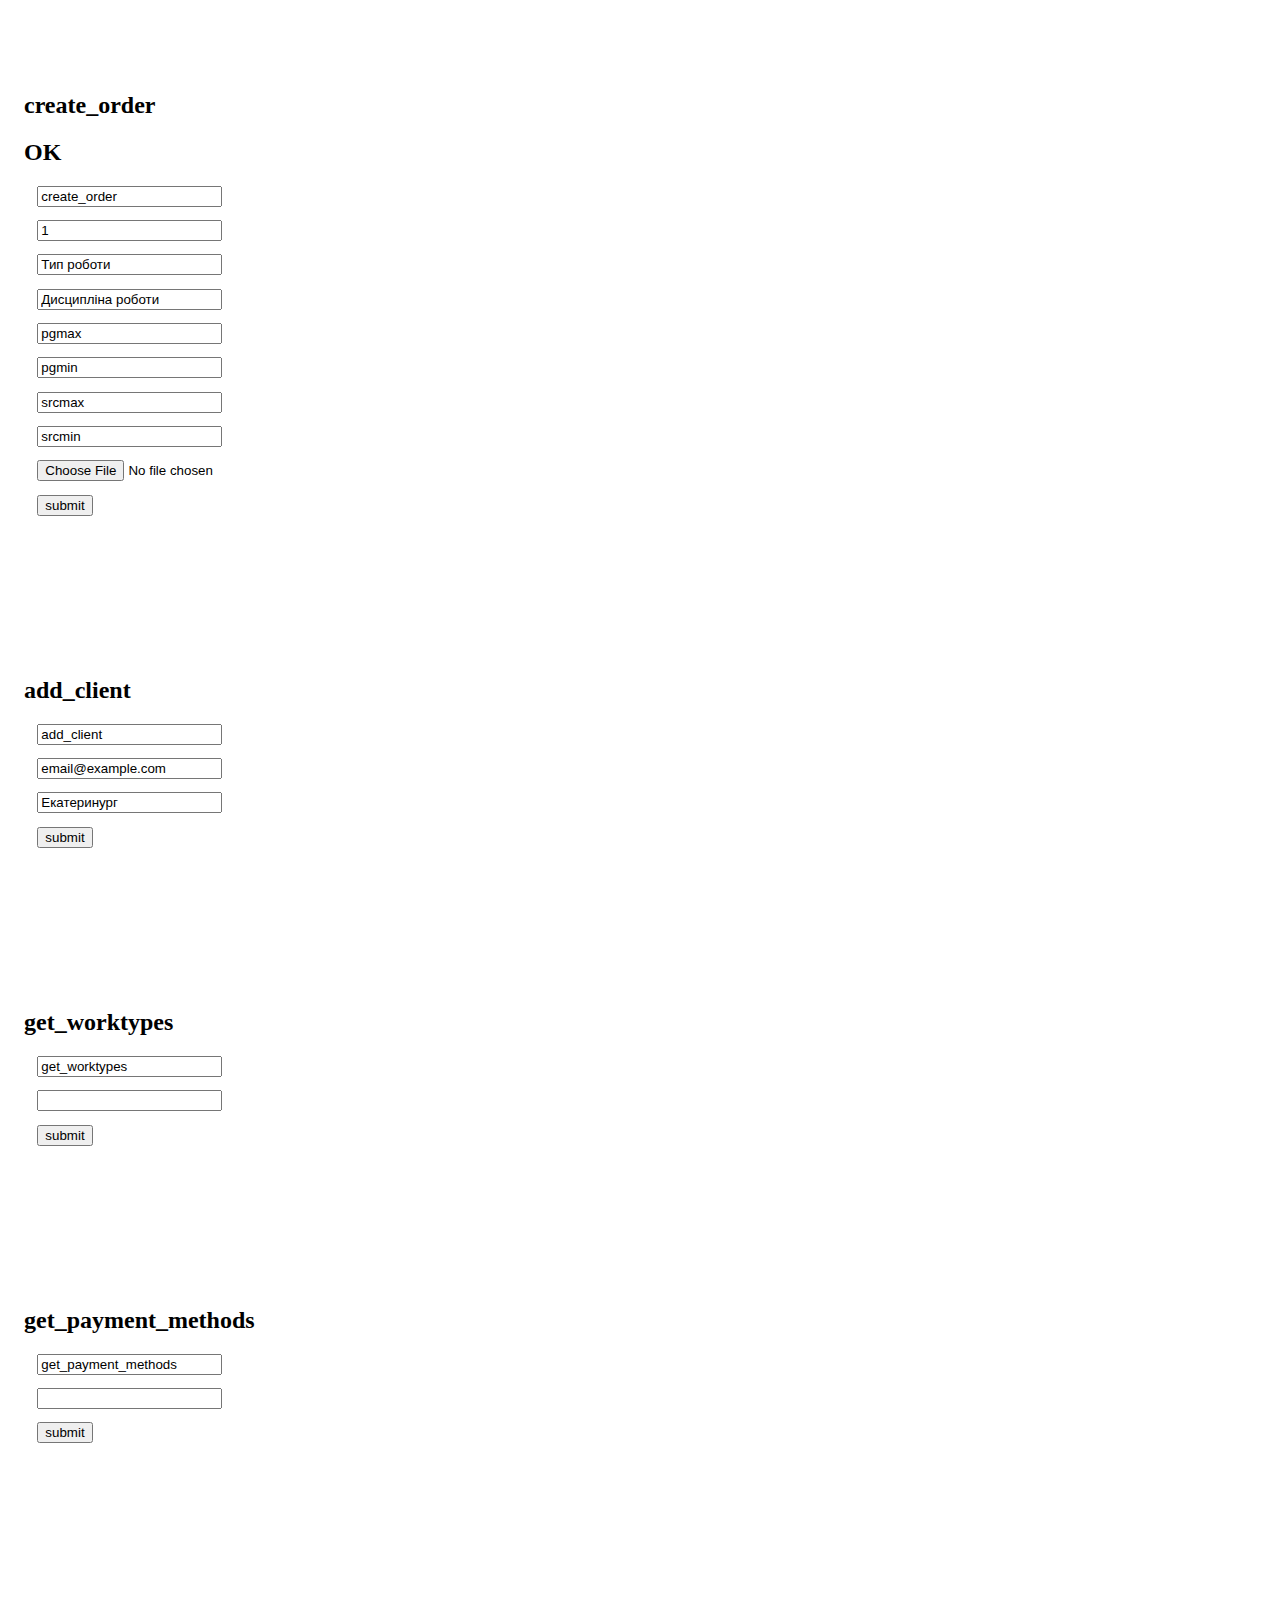
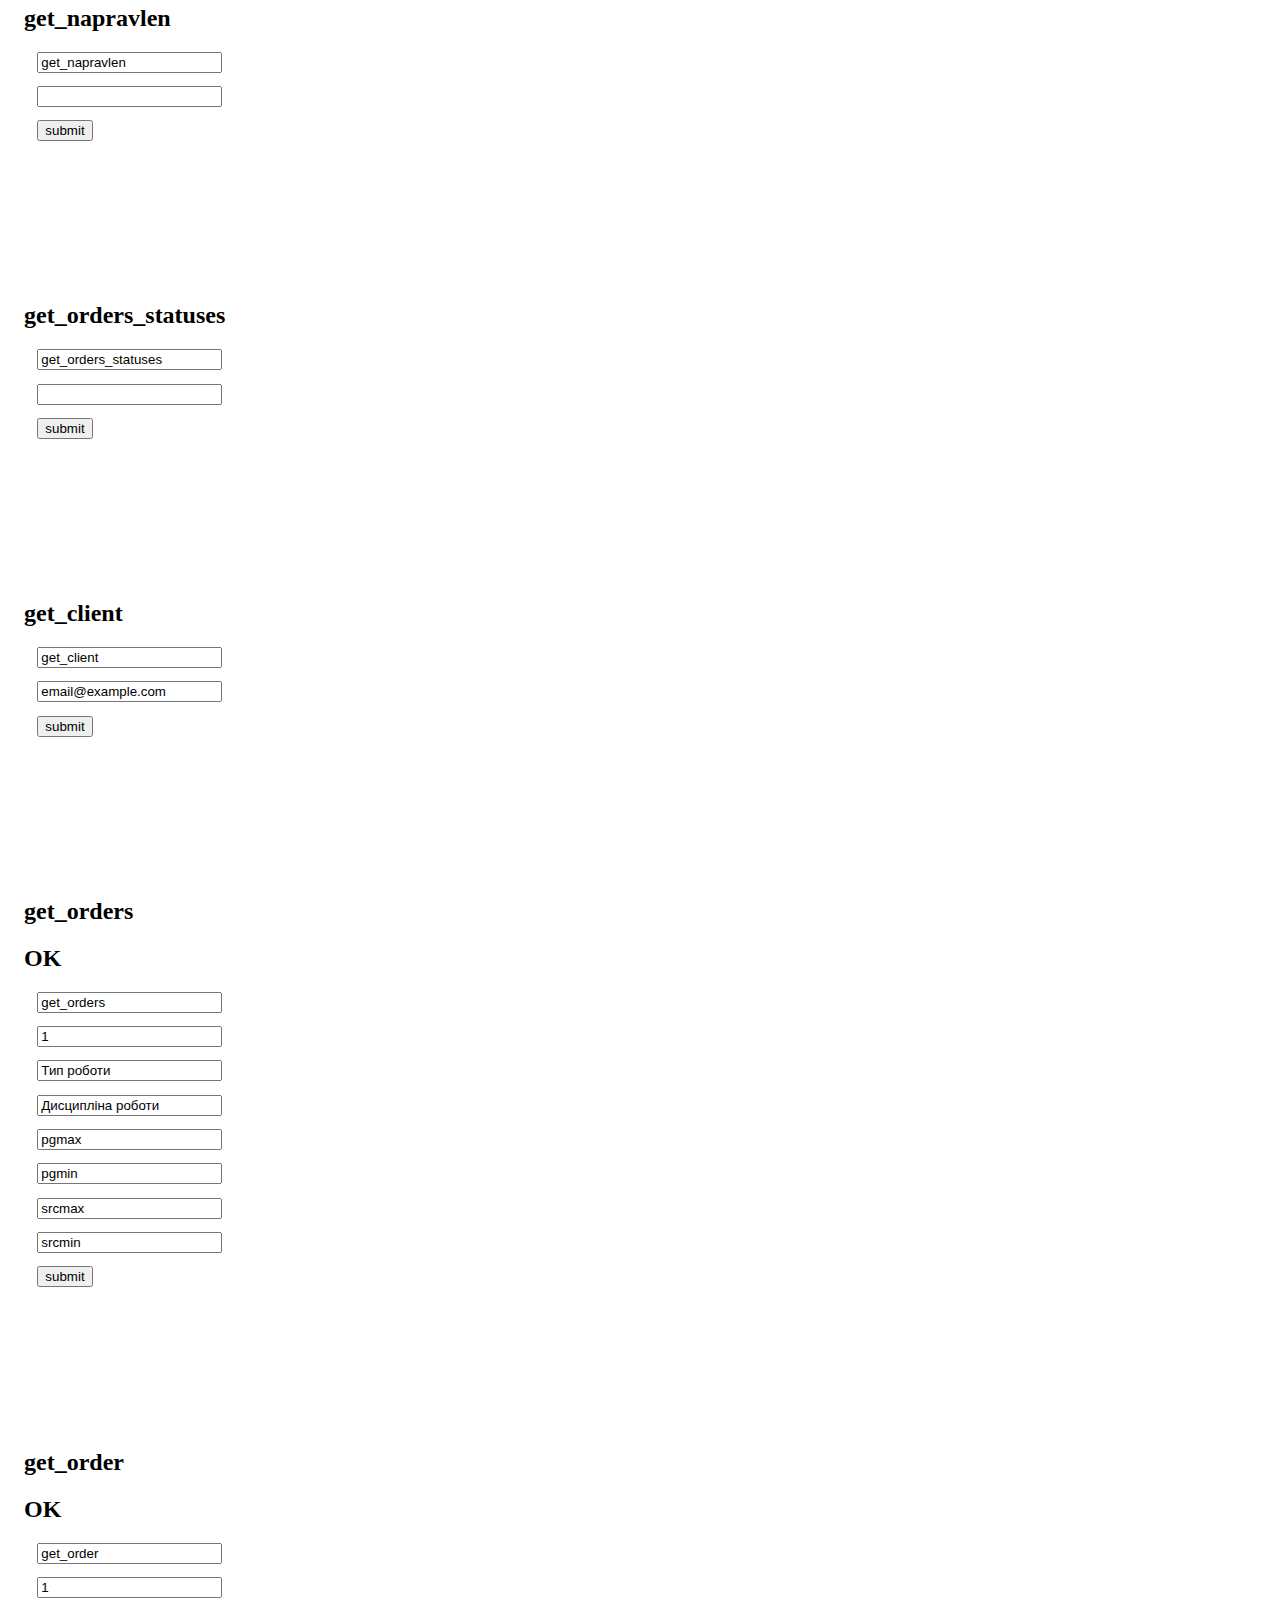
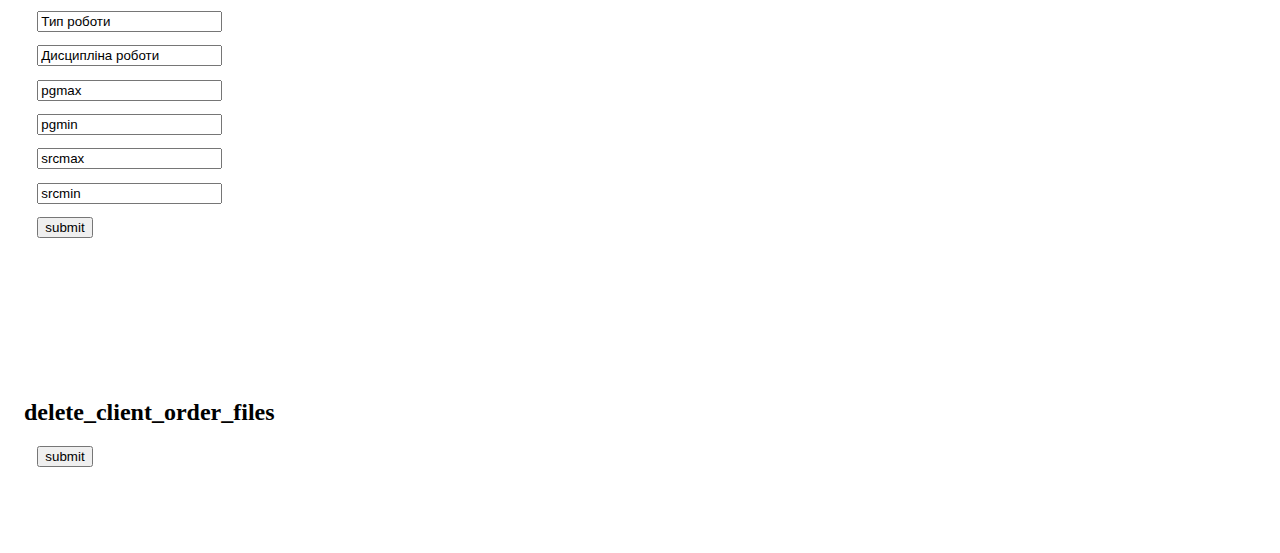
==== api_test.html @ 98aceef8 "dkim & user files deleting (unused feature)" ====
<!DOCTYPE html>
<html>
<head>
    <meta charset="utf-8">
    <title></title>
    <style>
        input {
            display: block;
            clear: both;
            margin: 1em;
        }
    </style>
</head>
<body>

<div style="padding: 4em 1em">
    <h2>create_order</h2>
    <h2>OK</h2>
    <form action="http://diplom.int/api_handler.php" method="post" enctype="multipart/form-data">
        <input type="text" name="action" placeholder="action" value="create_order">
        <input type="text" name="params[client_id]" placeholder="params[client_id]"  value="1">
        <input type="text" name="params[work_usr]" placeholder="params[work_usr]"  value="Тип роботи">
        <input type="text" name="params[disc_usr]" placeholder="params[disc_usr]"  value="Дисципліна роботи">
        <input type="text" name="params[pgmax]" placeholder="params[pgmax]"  value="pgmax">
        <input type="text" name="params[pgmin]" placeholder="params[pgmin]"  value="pgmin">
        <input type="text" name="params[srcmax]" placeholder="params[srcmax]"  value="srcmax">
        <input type="text" name="params[srcmin]" placeholder="params[srcmin]"  value="srcmin">
        <input type="file" name="file">
        <input type="submit" value="submit" name="submit">
    </form>
</div>

<div style="padding: 4em 1em">
    <h2>add_client</h2>
    <form action="http://diplom.int/api_handler.php" method="post">
        <input type="text" name="action" placeholder="action" value="add_client">
        <input type="text" name="params[email]" value="email@example.com">
        <input type="text" name="params[city]" value="Екатеринург">
        <input type="submit" value="submit" name="submit">
    </form>
</div>

<div style="padding: 4em 1em">
    <h2>get_worktypes</h2>
    <form action="http://diplom.int/api_handler.php" method="post">
        <input type="text" name="action" placeholder="action" value="get_worktypes">
        <input type="text" name="params[get_worktypes]" value="">
        <input type="submit" value="submit" name="submit">
    </form>
</div>

<div style="padding: 4em 1em">
    <h2>get_payment_methods</h2>
    <form action="http://diplom.int/api_handler.php" method="post">
        <input type="text" name="action" placeholder="action" value="get_payment_methods">
        <input type="text" name="params[]" value="">
        <input type="submit" value="submit" name="submit">
    </form>
</div>

<div style="padding: 4em 1em">
    <h2>get_napravlen</h2>
    <form action="http://diplom.int/api_handler.php" method="post">
        <input type="text" name="action" placeholder="action" value="get_napravlen">
        <input type="text" name="params[]" value="">
        <input type="submit" value="submit" name="submit">
    </form>
</div>

<div style="padding: 4em 1em">
    <h2>get_orders_statuses</h2>
    <form action="http://diplom.int/api_handler.php" method="post">
        <input type="text" name="action" placeholder="action" value="get_orders_statuses">
        <input type="text" name="params[]" value="">
        <input type="submit" value="submit" name="submit">
    </form>
</div>

<div style="padding: 4em 1em">
    <h2>get_client</h2>
    <form action="http://diplom.int/api_handler.php" method="post">
        <input type="text" name="action" placeholder="action" value="get_client">
        <input type="text" name="params[email]" value="email@example.com">
        <input type="submit" value="submit" name="submit">
    </form>
</div>

<div style="padding: 4em 1em">
    <h2>get_orders</h2>
    <h2>OK</h2>
    <form action="http://diplom.int/api_handler.php" method="post">
        <input type="text" name="action" placeholder="action" value="get_orders">
        <input type="text" name="params[klient_id]" placeholder="params[klient_id]"  value="1">
        <input type="text" name="params[work_usr]" placeholder="params[work_usr]"  value="Тип роботи">
        <input type="text" name="params[disc_usr]" placeholder="params[disc_usr]"  value="Дисципліна роботи">
        <input type="text" name="params[pgmax]" placeholder="params[pgmax]"  value="pgmax">
        <input type="text" name="params[pgmin]" placeholder="params[pgmin]"  value="pgmin">
        <input type="text" name="params[srcmax]" placeholder="params[srcmax]"  value="srcmax">
        <input type="text" name="params[srcmin]" placeholder="params[srcmin]"  value="srcmin">
        <input type="submit" value="submit" name="submit">
    </form>
</div>

<div style="padding: 4em 1em">
    <h2>get_order</h2>
    <h2>OK</h2>
    <form action="http://diplom.int/api_handler.php" method="post">
        <input type="text" name="action" placeholder="action" value="get_order">
        <input type="text" name="params[klient_id]" placeholder="params[klient_id]"  value="1">
        <input type="text" name="params[work_usr]" placeholder="params[work_usr]"  value="Тип роботи">
        <input type="text" name="params[disc_usr]" placeholder="params[disc_usr]"  value="Дисципліна роботи">
        <input type="text" name="params[pgmax]" placeholder="params[pgmax]"  value="pgmax">
        <input type="text" name="params[pgmin]" placeholder="params[pgmin]"  value="pgmin">
        <input type="text" name="params[srcmax]" placeholder="params[srcmax]"  value="srcmax">
        <input type="text" name="params[srcmin]" placeholder="params[srcmin]"  value="srcmin">
        <input type="submit" value="submit" name="submit">
    </form>
</div>

<!--
Возможно проблемные пользователи
piit1@yandex.ru
cheese_kat@mail.ru
olgarozum@gmail.com
lsafyanova@yandex.ru
-->
<div style="padding: 4em 1em">
  <h2>delete_client_order_files</h2>
  <form action="http://diplom.int/api_handler.php&action='delete_client_order_files'" method="post">
    <!--<input type="text" name="action" placeholder="action" value="{0:'delete_client_order_files'}">-->
    <input type="submit" value="submit" name="submit">
  </form>
</div>

</body>
</html>
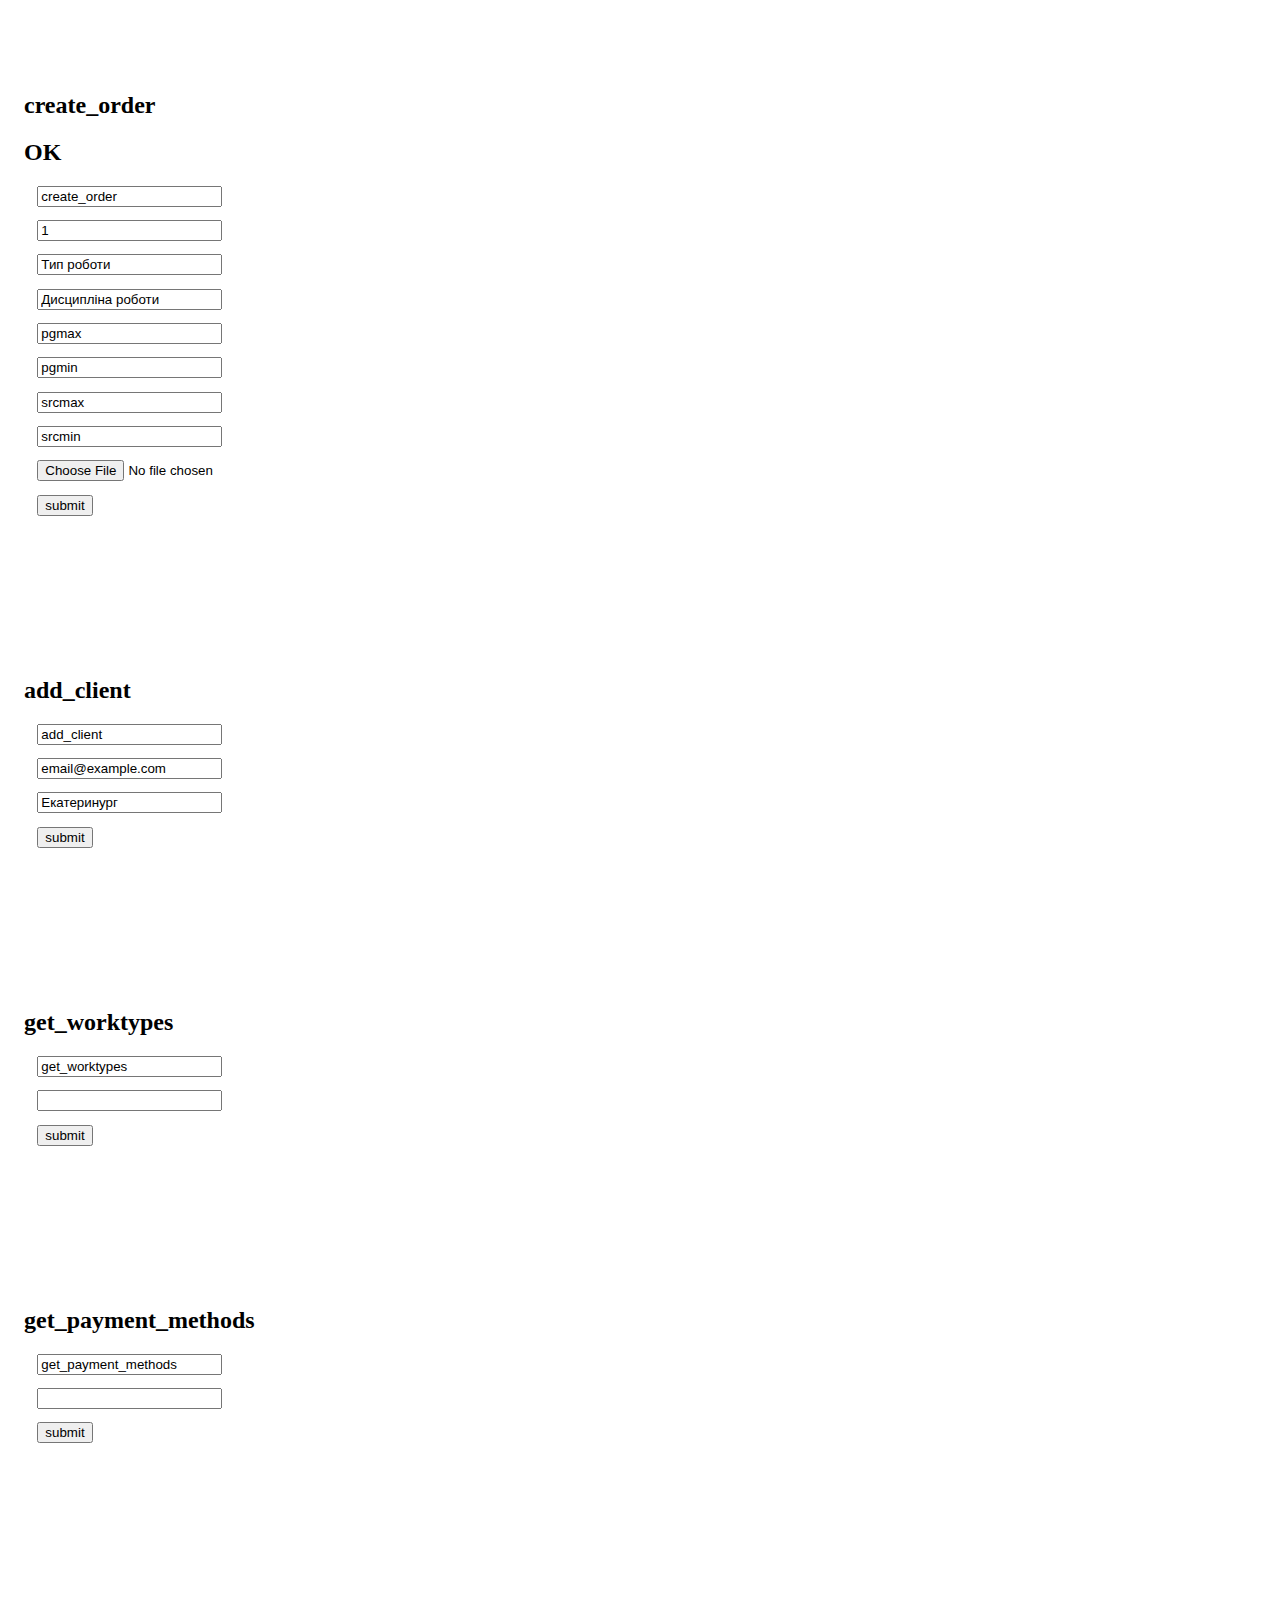
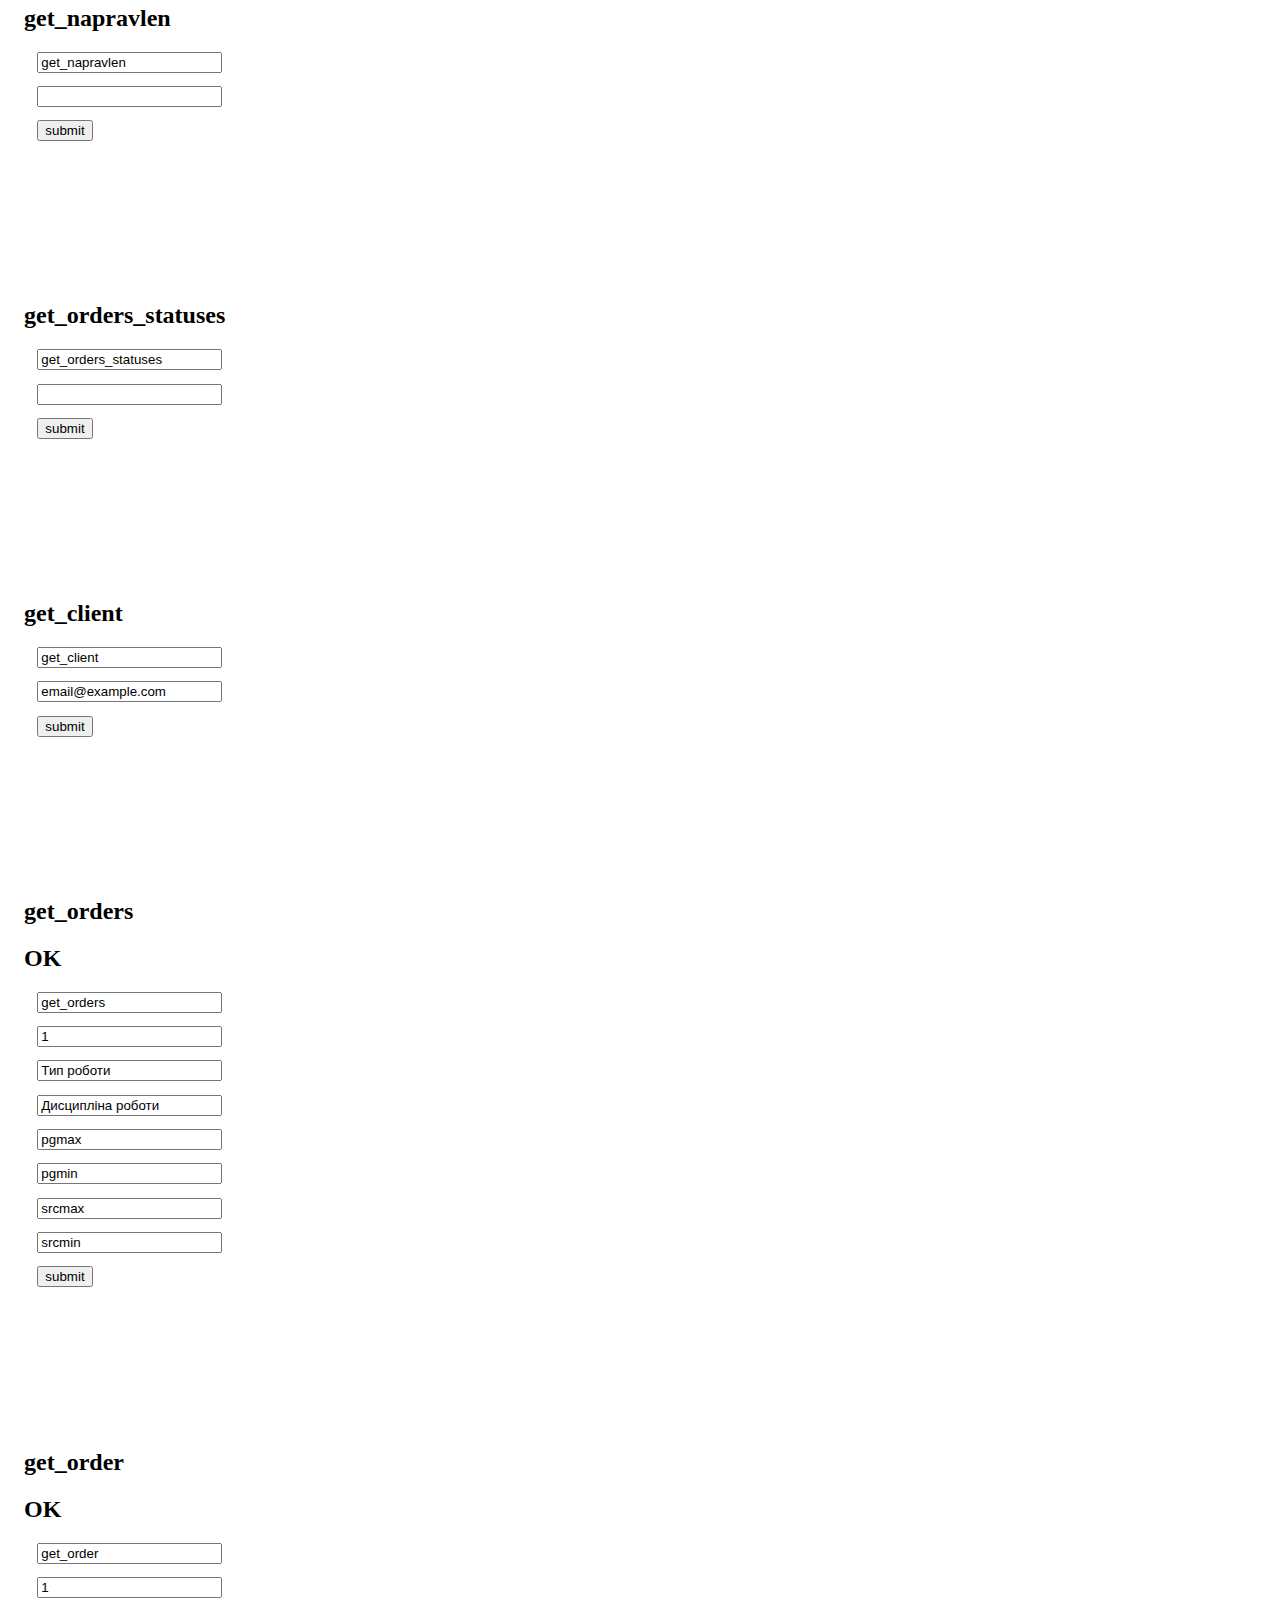
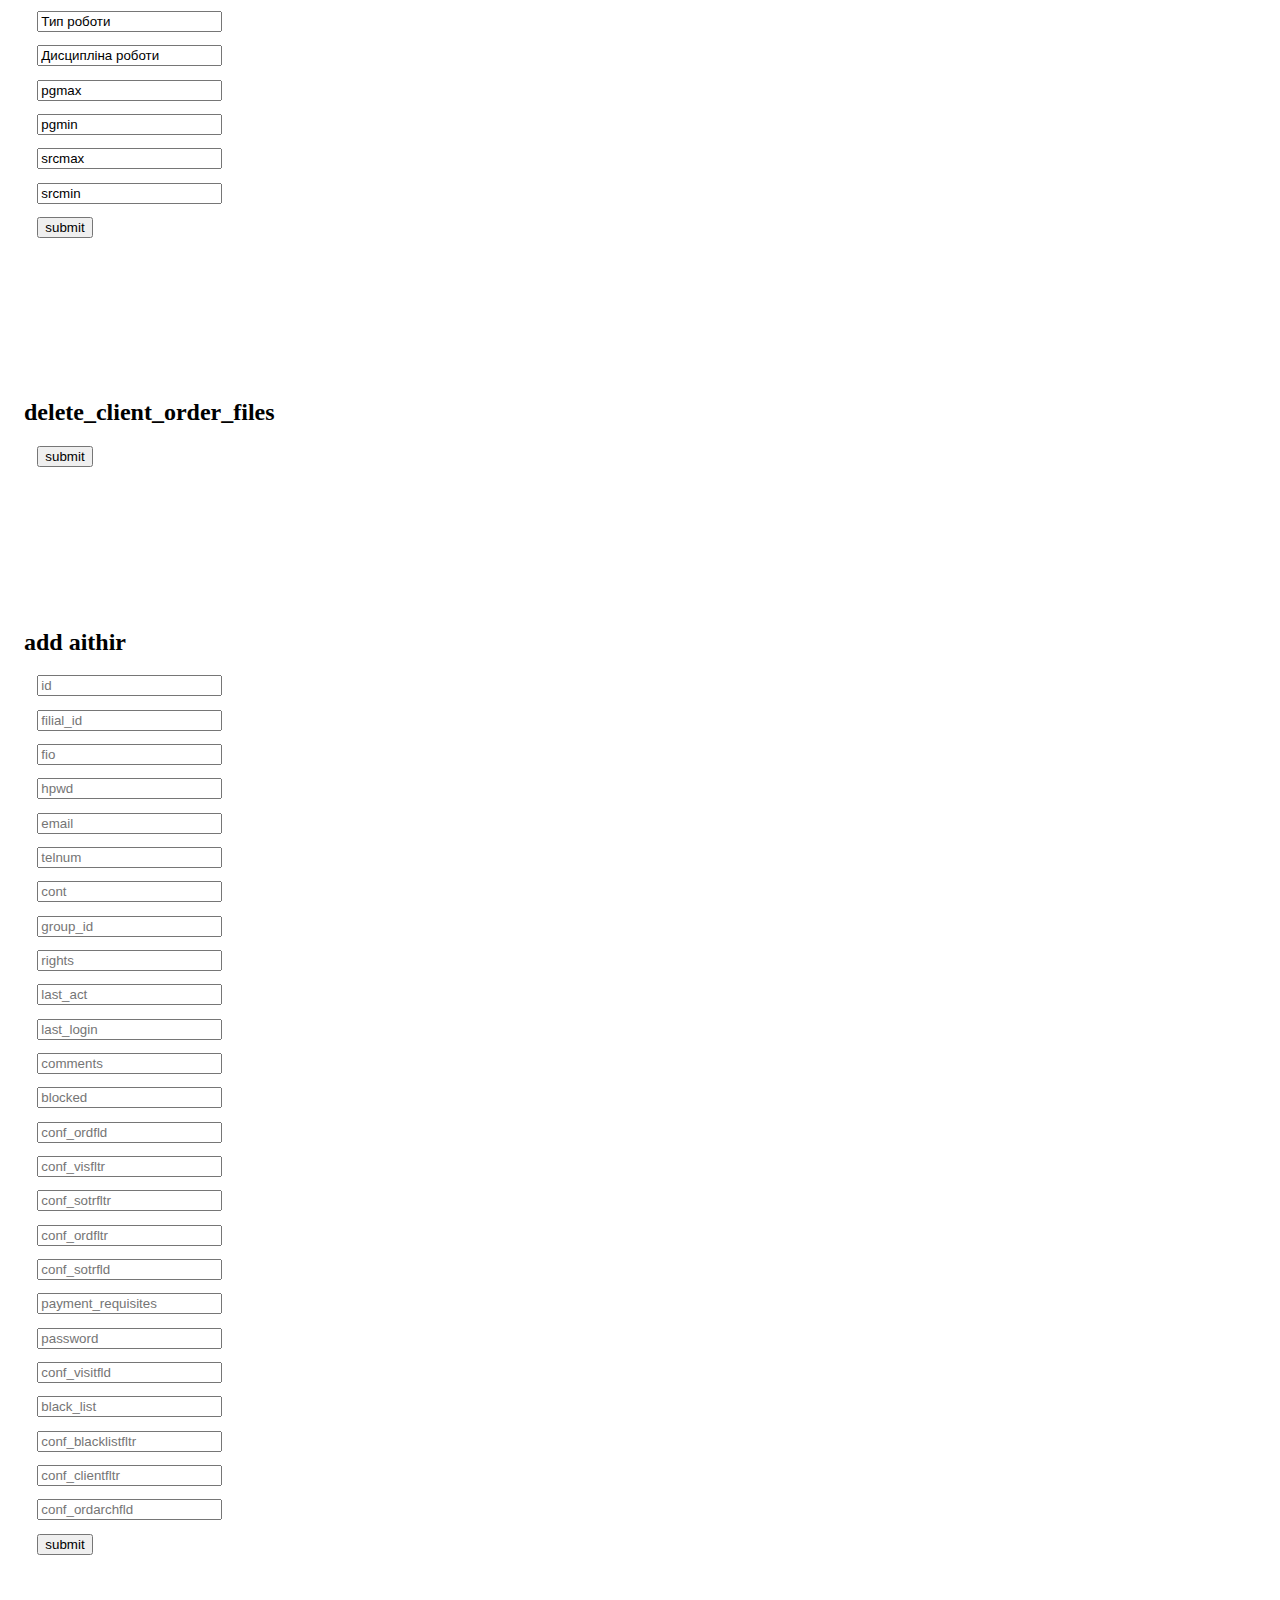
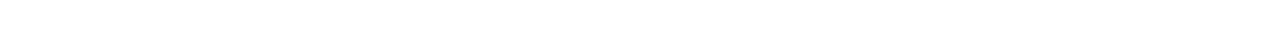
==== commit 93a75294: "author add start" ====
--- a/api_test.html
+++ b/api_test.html
@@ -132,5 +132,37 @@
   </form>
 </div>
 
+<div style="padding: 4em 1em">
+  <h2>add aithir</h2>
+  <form action="http://sessia-online.int/api_handler.php?action=add_author" method="post">
+    <input type="text" name="params[id]"                    placeholder="id" value="">
+    <input type="text" name="params[filial_id]"             placeholder="filial_id" value="">
+    <input type="text" name="params[fio]"                   placeholder="fio" value="">
+    <input type="text" name="params[hpwd]"                  placeholder="hpwd" value="">
+    <input type="text" name="params[email]"                 placeholder="email" value="">
+    <input type="text" name="params[telnum]"                placeholder="telnum" value="">
+    <input type="text" name="params[cont]"                  placeholder="cont" value="">
+    <input type="text" name="params[group_id]"              placeholder="group_id" value="">
+    <input type="text" name="params[rights]"                placeholder="rights" value="">
+    <input type="text" name="params[last_act]"              placeholder="last_act" value="">
+    <input type="text" name="params[last_login]"            placeholder="last_login" value="">
+    <input type="text" name="params[comments]"              placeholder="comments" value="">
+    <input type="text" name="params[blocked]"               placeholder="blocked" value="">
+    <input type="text" name="params[conf_ordfld]"           placeholder="conf_ordfld" value="">
+    <input type="text" name="params[conf_visfltr]"          placeholder="conf_visfltr" value="">
+    <input type="text" name="params[conf_sotrfltr]"         placeholder="conf_sotrfltr" value="">
+    <input type="text" name="params[conf_ordfltr]"          placeholder="conf_ordfltr" value="">
+    <input type="text" name="params[conf_sotrfld]"          placeholder="conf_sotrfld" value="">
+    <input type="text" name="params[payment_requisites]"    placeholder="payment_requisites" value="">
+    <input type="text" name="params[password]"              placeholder="password" value="">
+    <input type="text" name="params[conf_visitfld]"         placeholder="conf_visitfld" value="">
+    <input type="text" name="params[black_list]"            placeholder="black_list" value="">
+    <input type="text" name="params[conf_blacklistfltr]"    placeholder="conf_blacklistfltr" value="">
+    <input type="text" name="params[conf_clientfltr]"       placeholder="conf_clientfltr" value="">
+    <input type="text" name="params[conf_ordarchfld]"       placeholder="conf_ordarchfld" value="">
+    <input type="submit" value="submit" name="submit">
+  </form>
+</div>
+
 </body>
 </html>
